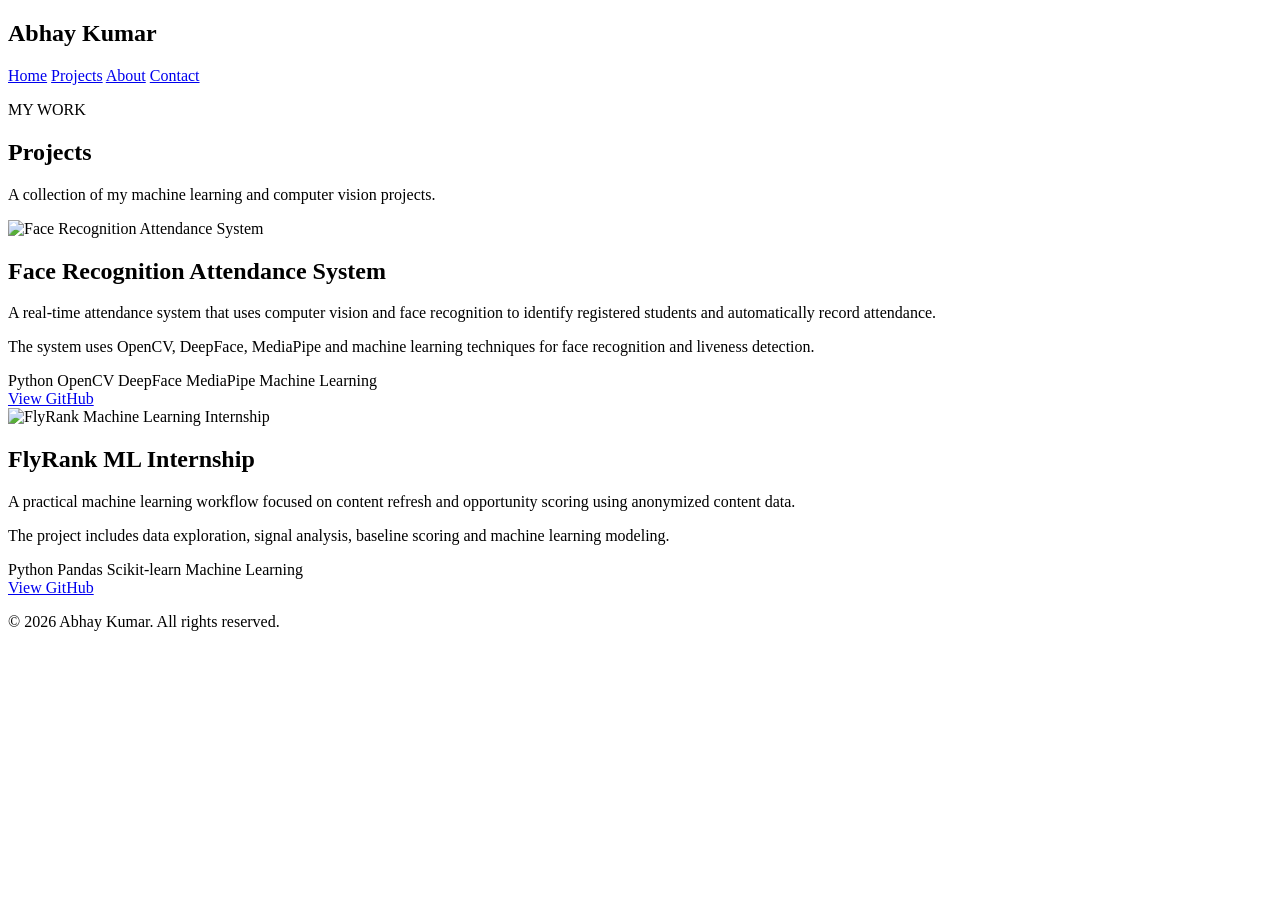
==== projects.html @ 3e6654f0 "Add files via upload" ====
<!DOCTYPE html>
<html lang="en">

<head>
    <meta charset="UTF-8">
    <meta name="viewport" content="width=device-width, initial-scale=1.0">

    <title>Projects | Abhay Kumar</title>

    <link rel="stylesheet" href="css/style.css">
</head>

<body>

    <!-- Navigation -->
    <header>
        <nav>
            <h2>Abhay Kumar</h2>

            <div>
                <a href="index.html">Home</a>
                <a href="projects.html">Projects</a>
                <a href="about.html">About</a>
                <a href="contact.html">Contact</a>
            </div>
        </nav>
    </header>


    <!-- Projects -->
    <main>

        <section class="projects-section">

            <p class="section-label">MY WORK</p>

            <h1>Projects</h1>

            <p class="section-intro">
                A collection of my machine learning and computer vision
                projects.
            </p>


            <!-- Project 1 -->
            <article class="project-card">

                <div class="project-image">
                    <img
                        src="images/face-attendance.jpg"
                        alt="Face Recognition Attendance System"
                    >
                </div>

                <div class="project-content">

                    <h2>Face Recognition Attendance System</h2>

                    <p>
                        A real-time attendance system that uses computer
                        vision and face recognition to identify registered
                        students and automatically record attendance.
                    </p>

                    <p>
                        The system uses OpenCV, DeepFace, MediaPipe and
                        machine learning techniques for face recognition
                        and liveness detection.
                    </p>

                    <div class="tech-stack">
                        <span>Python</span>
                        <span>OpenCV</span>
                        <span>DeepFace</span>
                        <span>MediaPipe</span>
                        <span>Machine Learning</span>
                    </div>

                    <a
                        href="YOUR_FACE_RECOGNITION_GITHUB_LINK"
                        target="_blank"
                        class="project-button"
                    >
                        View GitHub
                    </a>

                </div>

            </article>


            <!-- Project 2 -->
            <article class="project-card">

                <div class="project-image">
                    <img
                        src="images/flyrank.jpg"
                        alt="FlyRank Machine Learning Internship"
                    >
                </div>

                <div class="project-content">

                    <h2>FlyRank ML Internship</h2>

                    <p>
                        A practical machine learning workflow focused on
                        content refresh and opportunity scoring using
                        anonymized content data.
                    </p>

                    <p>
                        The project includes data exploration, signal
                        analysis, baseline scoring and machine learning
                        modeling.
                    </p>

                    <div class="tech-stack">
                        <span>Python</span>
                        <span>Pandas</span>
                        <span>Scikit-learn</span>
                        <span>Machine Learning</span>
                    </div>

                    <a
                        href="https://github.com/Abhaykr45/flyrank-ml-internship"
                        target="_blank"
                        class="project-button"
                    >
                        View GitHub
                    </a>

                </div>

            </article>


        </section>

    </main>


    <!-- Footer -->
    <footer>

        <p>
            © 2026 Abhay Kumar. All rights reserved.
        </p>

    </footer>

</body>
</html>
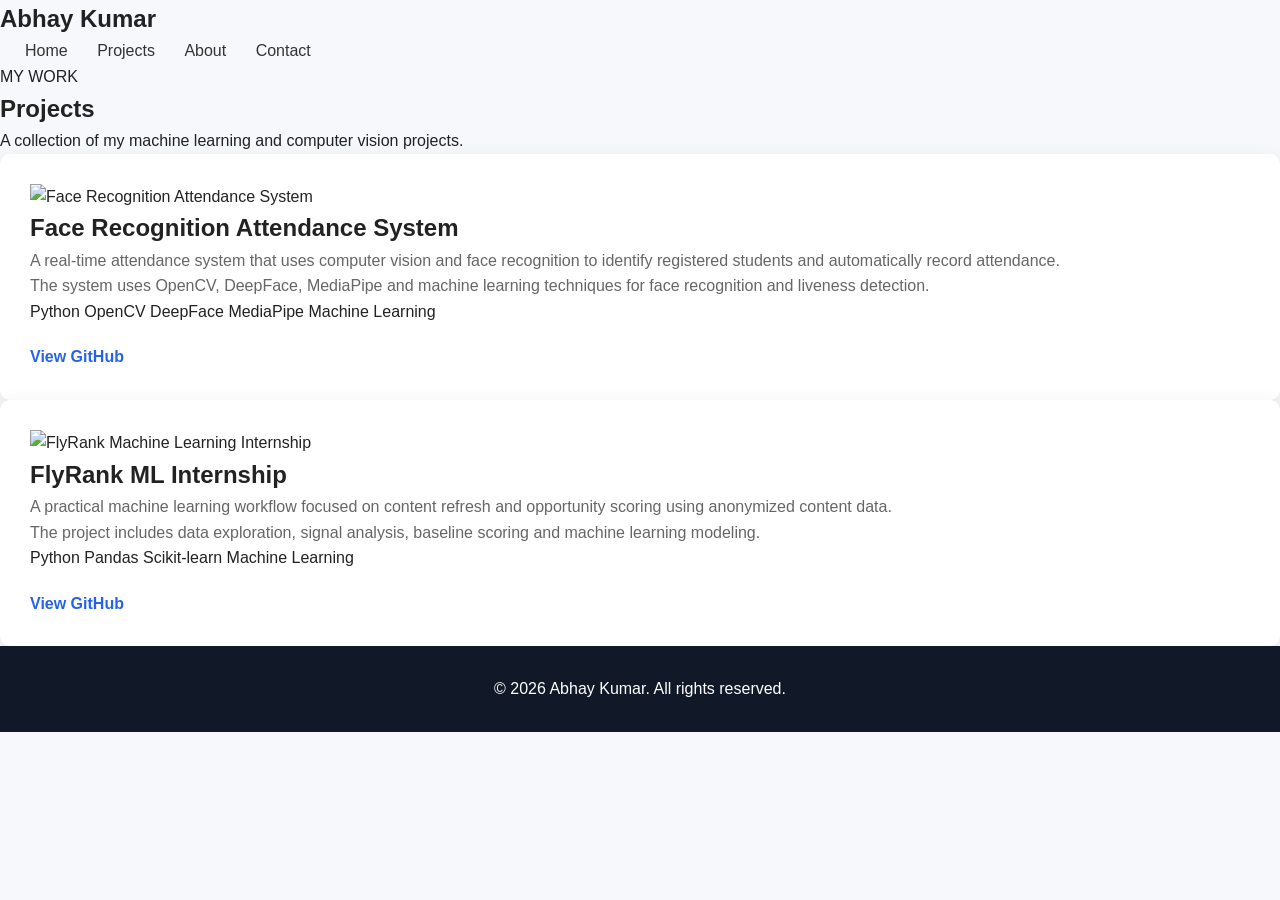
==== commit a9650a3d: "Fix HTML encoding issues in projects.html" ====
--- a/projects.html
+++ b/projects.html
@@ -77,7 +77,7 @@
                     </div>
 
                     <a
-                        href="YOUR_FACE_RECOGNITION_GITHUB_LINK"
+                        href="https://github.com/Abhaykr45/Abhaykr45-Face-recognition-based-attendance-system"
                         target="_blank"
                         class="project-button"
                     >
@@ -150,4 +150,4 @@
     </footer>
 
 </body>
-</html>+</html>
--- a/css/style.css
+++ b/css/style.css
@@ -0,0 +1,290 @@
+* {
+    margin: 0;
+    padding: 0;
+    box-sizing: border-box;
+}
+
+
+body {
+    font-family: Arial, sans-serif;
+    line-height: 1.6;
+    background: #f7f8fc;
+    color: #222;
+}
+
+
+/* Navigation */
+
+.navbar {
+    display: flex;
+    justify-content: space-between;
+    align-items: center;
+
+    padding: 20px 8%;
+
+    background: white;
+
+    border-bottom: 1px solid #ddd;
+
+    position: sticky;
+    top: 0;
+    z-index: 1000;
+}
+
+
+.logo {
+    font-size: 24px;
+    font-weight: bold;
+}
+
+
+nav a {
+    text-decoration: none;
+    color: #333;
+
+    margin-left: 25px;
+
+    font-weight: 500;
+}
+
+
+nav a:hover {
+    color: #2563eb;
+}
+
+
+/* Hero */
+
+.hero {
+    min-height: 80vh;
+
+    display: flex;
+    justify-content: space-between;
+    align-items: center;
+
+    gap: 50px;
+
+    padding: 80px 8%;
+
+    background: white;
+}
+
+
+.hero-text {
+    max-width: 650px;
+}
+
+
+.small-heading {
+    color: #2563eb;
+
+    font-size: 14px;
+
+    font-weight: bold;
+
+    letter-spacing: 2px;
+
+    margin-bottom: 15px;
+}
+
+
+.hero h1 {
+    font-size: 52px;
+
+    margin-bottom: 10px;
+}
+
+
+.hero h1 span {
+    color: #2563eb;
+}
+
+
+.hero h2 {
+    font-size: 28px;
+
+    margin-bottom: 20px;
+
+    color: #444;
+}
+
+
+.hero p {
+    font-size: 18px;
+
+    margin-bottom: 15px;
+
+    color: #555;
+}
+
+
+/* Profile image */
+
+.hero-image img {
+    width: 280px;
+    height: 280px;
+
+    object-fit: cover;
+
+    border-radius: 50%;
+
+    border: 6px solid #2563eb;
+}
+
+
+/* Buttons */
+
+.buttons {
+    margin-top: 30px;
+}
+
+
+.btn {
+    display: inline-block;
+
+    padding: 12px 25px;
+
+    background: #2563eb;
+
+    color: white;
+
+    text-decoration: none;
+
+    border-radius: 6px;
+
+    margin-right: 10px;
+}
+
+
+.btn:hover {
+    background: #1d4ed8;
+}
+
+
+.btn.secondary {
+    background: white;
+
+    color: #2563eb;
+
+    border: 1px solid #2563eb;
+}
+
+
+/* Sections */
+
+.section {
+    padding: 70px 8%;
+}
+
+
+.section > h2 {
+    text-align: center;
+
+    font-size: 32px;
+
+    margin-bottom: 40px;
+}
+
+
+/* Cards */
+
+.cards {
+    display: grid;
+
+    grid-template-columns: repeat(3, 1fr);
+
+    gap: 25px;
+}
+
+
+.card,
+.project-card {
+    background: white;
+
+    padding: 30px;
+
+    border-radius: 10px;
+
+    box-shadow: 0 5px 20px rgba(0, 0, 0, 0.08);
+}
+
+
+.card h3,
+.project-card h3 {
+    margin-bottom: 15px;
+}
+
+
+.card p,
+.project-card p {
+    color: #666;
+}
+
+
+.project-card a {
+    display: inline-block;
+
+    margin-top: 20px;
+
+    color: #2563eb;
+
+    text-decoration: none;
+
+    font-weight: bold;
+}
+
+
+/* Footer */
+
+footer {
+    text-align: center;
+
+    padding: 30px;
+
+    background: #111827;
+
+    color: white;
+}
+
+
+/* Responsive */
+
+@media (max-width: 768px) {
+
+    .navbar {
+        flex-direction: column;
+
+        gap: 15px;
+    }
+
+
+    nav a {
+        margin: 0 8px;
+    }
+
+
+    .hero {
+        flex-direction: column;
+
+        text-align: center;
+
+        padding: 60px 5%;
+    }
+
+
+    .hero h1 {
+        font-size: 38px;
+    }
+
+
+    .hero-image img {
+        width: 220px;
+        height: 220px;
+    }
+
+
+    .cards {
+        grid-template-columns: 1fr;
+    }
+
+}
